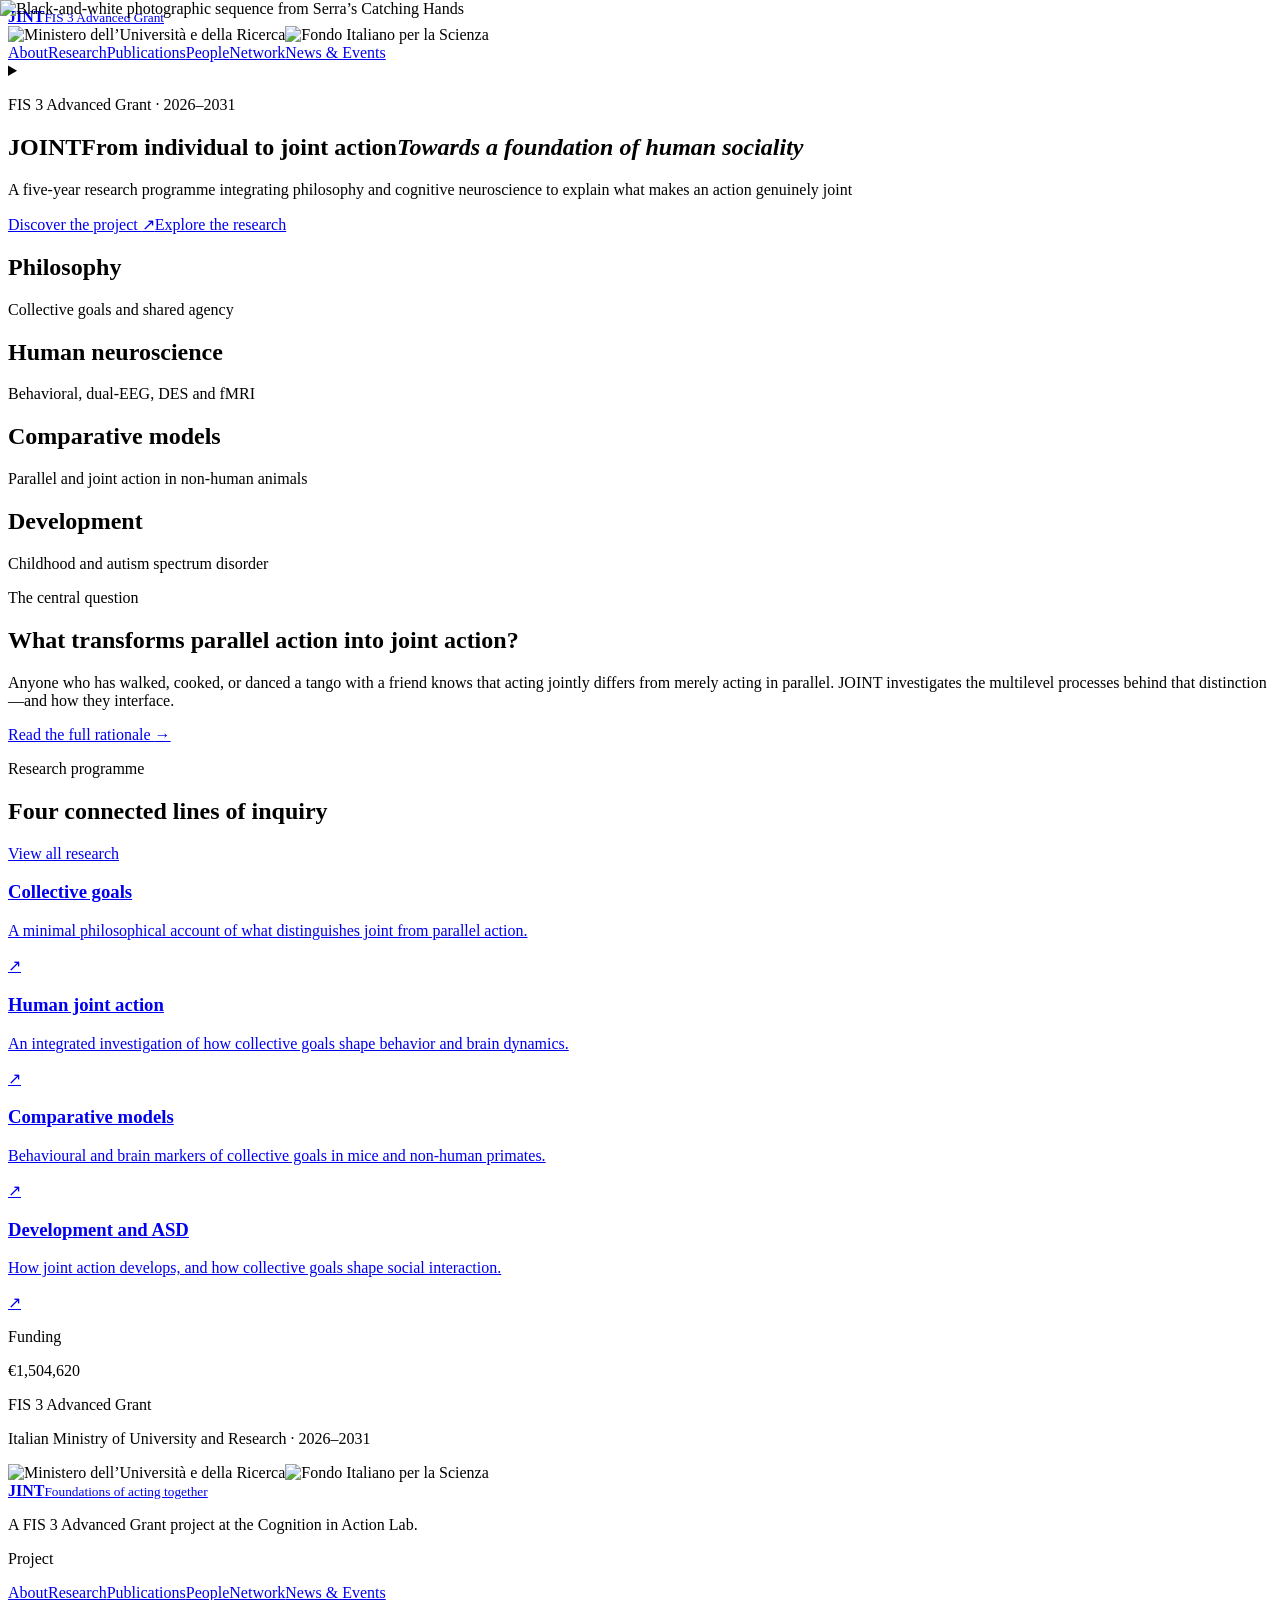
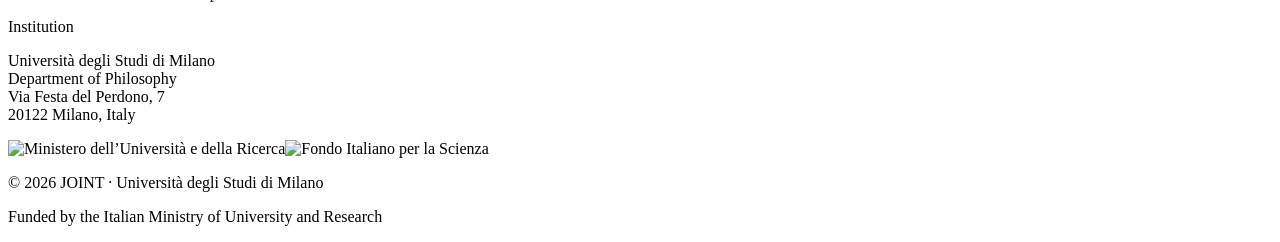
==== index.html @ b132cae3 "Add files via upload" ====
<!DOCTYPE html><html lang="en"><head><meta charSet="utf-8"/><meta name="viewport" content="width=device-width, initial-scale=1"/><link rel="preload" as="image" href="/cognition-in-action-lab/images/serra-catching.jpg" imageSizes="(max-width: 1000px) 100vw, 52vw" fetchPriority="high"/><link rel="stylesheet" href="/cognition-in-action-lab/assets/site.css"/><title>JOINT — From individual to joint action</title><meta name="description" content="JOINT: From individual to joint action. Towards a foundation of human sociality."/><link rel="shortcut icon" href="/cognition-in-action-lab/favicon.svg"/><link rel="icon" href="/cognition-in-action-lab/favicon.svg"/>
<link rel="preload" href="/cognition-in-action-lab/assets/fonts/geist-8ac0455e797f/geist-ff2310f5.woff2" as="font" type="font/woff2" crossorigin />
<link rel="preload" href="/cognition-in-action-lab/assets/fonts/geist-8ac0455e797f/geist-875ccdd4.woff2" as="font" type="font/woff2" crossorigin />
<link rel="preload" href="/cognition-in-action-lab/assets/fonts/geist-8ac0455e797f/geist-52306abf.woff2" as="font" type="font/woff2" crossorigin />
<link rel="preload" href="/cognition-in-action-lab/assets/fonts/geist-8ac0455e797f/geist-001175b1.woff2" as="font" type="font/woff2" crossorigin />
<link rel="preload" href="/cognition-in-action-lab/assets/fonts/geist-8ac0455e797f/geist-98bbbccb.woff2" as="font" type="font/woff2" crossorigin />
<link rel="preload" href="/cognition-in-action-lab/assets/fonts/geist-mono-00e989178794/geist-mono-f6b33328.woff2" as="font" type="font/woff2" crossorigin />
<link rel="preload" href="/cognition-in-action-lab/assets/fonts/geist-mono-00e989178794/geist-mono-44e03052.woff2" as="font" type="font/woff2" crossorigin />
<link rel="preload" href="/cognition-in-action-lab/assets/fonts/geist-mono-00e989178794/geist-mono-0638449e.woff2" as="font" type="font/woff2" crossorigin />
<link rel="preload" href="/cognition-in-action-lab/assets/fonts/geist-mono-00e989178794/geist-mono-971fb274.woff2" as="font" type="font/woff2" crossorigin />
<link rel="preload" href="/cognition-in-action-lab/assets/fonts/geist-mono-00e989178794/geist-mono-44745446.woff2" as="font" type="font/woff2" crossorigin />
<link rel="preload" href="/cognition-in-action-lab/assets/fonts/geist-mono-00e989178794/geist-mono-013b2f2f.woff2" as="font" type="font/woff2" crossorigin />
<style data-vinext-fonts>/* cyrillic-ext */
@font-face {
  font-family: 'Geist';
  font-style: normal;
  font-weight: 100 900;
  font-display: swap;
  src: url(/cognition-in-action-lab/assets/fonts/geist-8ac0455e797f/geist-ff2310f5.woff2) format('woff2');
  unicode-range: U+0460-052F, U+1C80-1C8A, U+20B4, U+2DE0-2DFF, U+A640-A69F, U+FE2E-FE2F;
}
/* cyrillic */
@font-face {
  font-family: 'Geist';
  font-style: normal;
  font-weight: 100 900;
  font-display: swap;
  src: url(/cognition-in-action-lab/assets/fonts/geist-8ac0455e797f/geist-875ccdd4.woff2) format('woff2');
  unicode-range: U+0301, U+0400-045F, U+0490-0491, U+04B0-04B1, U+2116;
}
/* vietnamese */
@font-face {
  font-family: 'Geist';
  font-style: normal;
  font-weight: 100 900;
  font-display: swap;
  src: url(/cognition-in-action-lab/assets/fonts/geist-8ac0455e797f/geist-52306abf.woff2) format('woff2');
  unicode-range: U+0102-0103, U+0110-0111, U+0128-0129, U+0168-0169, U+01A0-01A1, U+01AF-01B0, U+0300-0301, U+0303-0304, U+0308-0309, U+0323, U+0329, U+1EA0-1EF9, U+20AB;
}
/* latin-ext */
@font-face {
  font-family: 'Geist';
  font-style: normal;
  font-weight: 100 900;
  font-display: swap;
  src: url(/cognition-in-action-lab/assets/fonts/geist-8ac0455e797f/geist-001175b1.woff2) format('woff2');
  unicode-range: U+0100-02BA, U+02BD-02C5, U+02C7-02CC, U+02CE-02D7, U+02DD-02FF, U+0304, U+0308, U+0329, U+1D00-1DBF, U+1E00-1E9F, U+1EF2-1EFF, U+2020, U+20A0-20AB, U+20AD-20C0, U+2113, U+2C60-2C7F, U+A720-A7FF;
}
/* latin */
@font-face {
  font-family: 'Geist';
  font-style: normal;
  font-weight: 100 900;
  font-display: swap;
  src: url(/cognition-in-action-lab/assets/fonts/geist-8ac0455e797f/geist-98bbbccb.woff2) format('woff2');
  unicode-range: U+0000-00FF, U+0131, U+0152-0153, U+02BB-02BC, U+02C6, U+02DA, U+02DC, U+0304, U+0308, U+0329, U+2000-206F, U+20AC, U+2122, U+2191, U+2193, U+2212, U+2215, U+FEFF, U+FFFD;
}

.__font_geist_0syiuhv { font-family: 'Geist', sans-serif; }

.__variable_geist_0syiuhv { --font-geist-sans: 'Geist', sans-serif; }

/* cyrillic-ext */
@font-face {
  font-family: 'Geist Mono';
  font-style: normal;
  font-weight: 100 900;
  font-display: swap;
  src: url(/cognition-in-action-lab/assets/fonts/geist-mono-00e989178794/geist-mono-f6b33328.woff2) format('woff2');
  unicode-range: U+0460-052F, U+1C80-1C8A, U+20B4, U+2DE0-2DFF, U+A640-A69F, U+FE2E-FE2F;
}
/* cyrillic */
@font-face {
  font-family: 'Geist Mono';
  font-style: normal;
  font-weight: 100 900;
  font-display: swap;
  src: url(/cognition-in-action-lab/assets/fonts/geist-mono-00e989178794/geist-mono-44e03052.woff2) format('woff2');
  unicode-range: U+0301, U+0400-045F, U+0490-0491, U+04B0-04B1, U+2116;
}
/* symbols2 */
@font-face {
  font-family: 'Geist Mono';
  font-style: normal;
  font-weight: 100 900;
  font-display: swap;
  src: url(/cognition-in-action-lab/assets/fonts/geist-mono-00e989178794/geist-mono-0638449e.woff2) format('woff2');
  unicode-range: U+2000-2001, U+2004-2008, U+200A, U+23B8-23BD, U+2500-259F;
}
/* vietnamese */
@font-face {
  font-family: 'Geist Mono';
  font-style: normal;
  font-weight: 100 900;
  font-display: swap;
  src: url(/cognition-in-action-lab/assets/fonts/geist-mono-00e989178794/geist-mono-971fb274.woff2) format('woff2');
  unicode-range: U+0102-0103, U+0110-0111, U+0128-0129, U+0168-0169, U+01A0-01A1, U+01AF-01B0, U+0300-0301, U+0303-0304, U+0308-0309, U+0323, U+0329, U+1EA0-1EF9, U+20AB;
}
/* latin-ext */
@font-face {
  font-family: 'Geist Mono';
  font-style: normal;
  font-weight: 100 900;
  font-display: swap;
  src: url(/cognition-in-action-lab/assets/fonts/geist-mono-00e989178794/geist-mono-44745446.woff2) format('woff2');
  unicode-range: U+0100-02BA, U+02BD-02C5, U+02C7-02CC, U+02CE-02D7, U+02DD-02FF, U+0304, U+0308, U+0329, U+1D00-1DBF, U+1E00-1E9F, U+1EF2-1EFF, U+2020, U+20A0-20AB, U+20AD-20C0, U+2113, U+2C60-2C7F, U+A720-A7FF;
}
/* latin */
@font-face {
  font-family: 'Geist Mono';
  font-style: normal;
  font-weight: 100 900;
  font-display: swap;
  src: url(/cognition-in-action-lab/assets/fonts/geist-mono-00e989178794/geist-mono-013b2f2f.woff2) format('woff2');
  unicode-range: U+0000-00FF, U+0131, U+0152-0153, U+02BB-02BC, U+02C6, U+02DA, U+02DC, U+0304, U+0308, U+0329, U+2000-206F, U+20AC, U+2122, U+2191, U+2193, U+2212, U+2215, U+FEFF, U+FFFD;
}

.__font_geist_mono_0tc4rq9 { font-family: 'Geist Mono', sans-serif; }

.__variable_geist_mono_0tc4rq9 { --font-geist-mono: 'Geist Mono', sans-serif; }
</style>
</head><body class="__variable_geist_0syiuhv __variable_geist_mono_0tc4rq9 antialiased"><div class="site-shell"><header class="site-header"><div class="header-inner"><a href="/cognition-in-action-lab/" class="brand" aria-label="JOINT home"><span><strong class="joint-wordmark" aria-label="JOINT"><span>J</span><i class="wordmark-o" aria-hidden="true"><b></b><b></b></i><span>INT</span></strong><small>FIS 3 Advanced Grant</small></span></a><div class="header-tools"><div class="header-logos" aria-label="Project funders"><img src="/cognition-in-action-lab/logos/mur.png" alt="Ministero dell’Università e della Ricerca" width="126" height="38" loading="lazy" decoding="async" srcSet="/logos/mur.png 126w" data-nimg="1"/><img src="/cognition-in-action-lab/logos/fis.png" alt="Fondo Italiano per la Scienza" width="79" height="42" loading="lazy" decoding="async" srcSet="/logos/fis.png 79w" data-nimg="1"/></div><nav class="desktop-nav" aria-label="Main navigation"><a href="/cognition-in-action-lab/about/">About</a><a href="/cognition-in-action-lab/research/">Research</a><a href="/cognition-in-action-lab/publications/">Publications</a><a href="/cognition-in-action-lab/people/">People</a><a href="/cognition-in-action-lab/collaborators/">Network</a><a href="/cognition-in-action-lab/news/">News &amp; Events</a></nav><details class="mobile-nav"><summary aria-label="Open navigation"><span></span><span></span></summary><nav aria-label="Mobile navigation"><a href="/cognition-in-action-lab/about/">About</a><a href="/cognition-in-action-lab/research/">Research</a><a href="/cognition-in-action-lab/publications/">Publications</a><a href="/cognition-in-action-lab/people/">People</a><a href="/cognition-in-action-lab/collaborators/">Network</a><a href="/cognition-in-action-lab/news/">News &amp; Events</a></nav></details></div></div></header><main><section class="hero home-hero"><div class="hero-copy reveal"><p class="eyebrow">FIS 3 Advanced Grant · 2026–2031</p><h1 class="project-title"><strong>JOINT</strong><span>From individual to joint action</span><em>Towards a foundation of human sociality</em></h1><p class="hero-intro">A five-year research programme integrating philosophy and cognitive neuroscience to explain what makes an action genuinely joint</p><div class="hero-actions"><a href="/cognition-in-action-lab/about/" class="button button-primary">Discover the project <span aria-hidden="true">↗</span></a><a href="/cognition-in-action-lab/research/" class="text-link">Explore the research</a></div></div><div class="hero-visual official-hero-art"><img src="/cognition-in-action-lab/images/serra-catching.jpg" alt="Black-and-white photographic sequence from Serra’s Catching Hands" loading="eager" fetchPriority="high" decoding="async" sizes="(max-width: 1000px) 100vw, 52vw" data-nimg="fill" style="position:absolute;inset:0;width:100%;height:100%;object-fit:contain"/></div></section><section class="pillars" aria-label="Four research areas"><article class="pillar"><div><h2>Philosophy</h2><p>Collective goals and shared agency</p></div></article><article class="pillar"><div><h2>Human neuroscience</h2><p>Behavioral, dual-EEG, DES and fMRI</p></div></article><article class="pillar"><div><h2>Comparative models</h2><p>Parallel and joint action in non-human animals</p></div></article><article class="pillar"><div><h2>Development</h2><p>Childhood and autism spectrum disorder</p></div></article></section><section class="section section-intro"><div><p class="eyebrow">The central question</p><h2>What transforms parallel action into joint action?</h2></div><div><p class="large-copy">Anyone who has walked, cooked, or danced a tango with a friend knows that acting jointly differs from merely acting in parallel. JOINT investigates the multilevel processes behind that distinction—and how they interface.</p><a href="/cognition-in-action-lab/about/" class="button button-ghost">Read the full rationale <span>→</span></a></div></section><section class="section research-preview"><div class="section-heading"><div><p class="eyebrow">Research programme</p><h2>Four connected lines of inquiry</h2></div><a href="/cognition-in-action-lab/research/" class="text-link">View all research</a></div><div class="research-list"><a href="/cognition-in-action-lab/research/#collective-goals" class="research-row"><h3>Collective goals</h3><p>A minimal philosophical account of what distinguishes joint from parallel action.</p><span class="research-arrow" aria-hidden="true">↗</span></a><a href="/cognition-in-action-lab/research/#human-joint-action" class="research-row"><h3>Human joint action</h3><p>An integrated investigation of how collective goals shape behavior and brain dynamics.</p><span class="research-arrow" aria-hidden="true">↗</span></a><a href="/cognition-in-action-lab/research/#comparative-models" class="research-row"><h3>Comparative models</h3><p>Behavioural and brain markers of collective goals in mice and non-human primates.</p><span class="research-arrow" aria-hidden="true">↗</span></a><a href="/cognition-in-action-lab/research/#development" class="research-row"><h3>Development and ASD</h3><p>How joint action develops, and how collective goals shape social interaction.</p><span class="research-arrow" aria-hidden="true">↗</span></a></div></section><section class="funding-band"><div><p class="eyebrow">Funding</p><p class="funding-amount">€1,504,620</p></div><div><p>FIS 3 Advanced Grant</p><p>Italian Ministry of University and Research · 2026–2031</p></div><div class="funding-logos"><img src="/cognition-in-action-lab/logos/mur.png" alt="Ministero dell’Università e della Ricerca" width="300" height="90" loading="lazy" decoding="async" srcSet="/logos/mur.png 300w" data-nimg="1"/><img src="/cognition-in-action-lab/logos/fis.png" alt="Fondo Italiano per la Scienza" width="210" height="110" loading="lazy" decoding="async" srcSet="/logos/fis.png 210w" data-nimg="1"/></div></section></main><footer class="site-footer"><div><a href="/cognition-in-action-lab/" class="brand footer-brand"><span><strong class="joint-wordmark" aria-label="JOINT"><span>J</span><i class="wordmark-o" aria-hidden="true"><b></b><b></b></i><span>INT</span></strong><small>Foundations of acting together</small></span></a><p>A FIS 3 Advanced Grant project at the Cognition in Action Lab.</p></div><div><p class="footer-heading">Project</p><a href="/cognition-in-action-lab/about/">About</a><a href="/cognition-in-action-lab/research/">Research</a><a href="/cognition-in-action-lab/publications/">Publications</a><a href="/cognition-in-action-lab/people/">People</a><a href="/cognition-in-action-lab/collaborators/">Network</a><a href="/cognition-in-action-lab/news/">News &amp; Events</a></div><div><p class="footer-heading">Institution</p><p>Università degli Studi di Milano<br/>Department of Philosophy<br/>Via Festa del Perdono, 7<br/>20122 Milano, Italy</p></div><div class="footer-logos"><img src="/cognition-in-action-lab/logos/mur.png" alt="Ministero dell’Università e della Ricerca" width="240" height="72" loading="lazy" decoding="async" srcSet="/logos/mur.png 240w" data-nimg="1"/><img src="/cognition-in-action-lab/logos/fis.png" alt="Fondo Italiano per la Scienza" width="174" height="92" loading="lazy" decoding="async" srcSet="/logos/fis.png 174w" data-nimg="1"/></div><div class="footer-bottom"><p>© <!-- -->2026<!-- --> JOINT · Università degli Studi di Milano</p><p>Funded by the Italian Ministry of University and Research</p></div></footer></div></body></html>
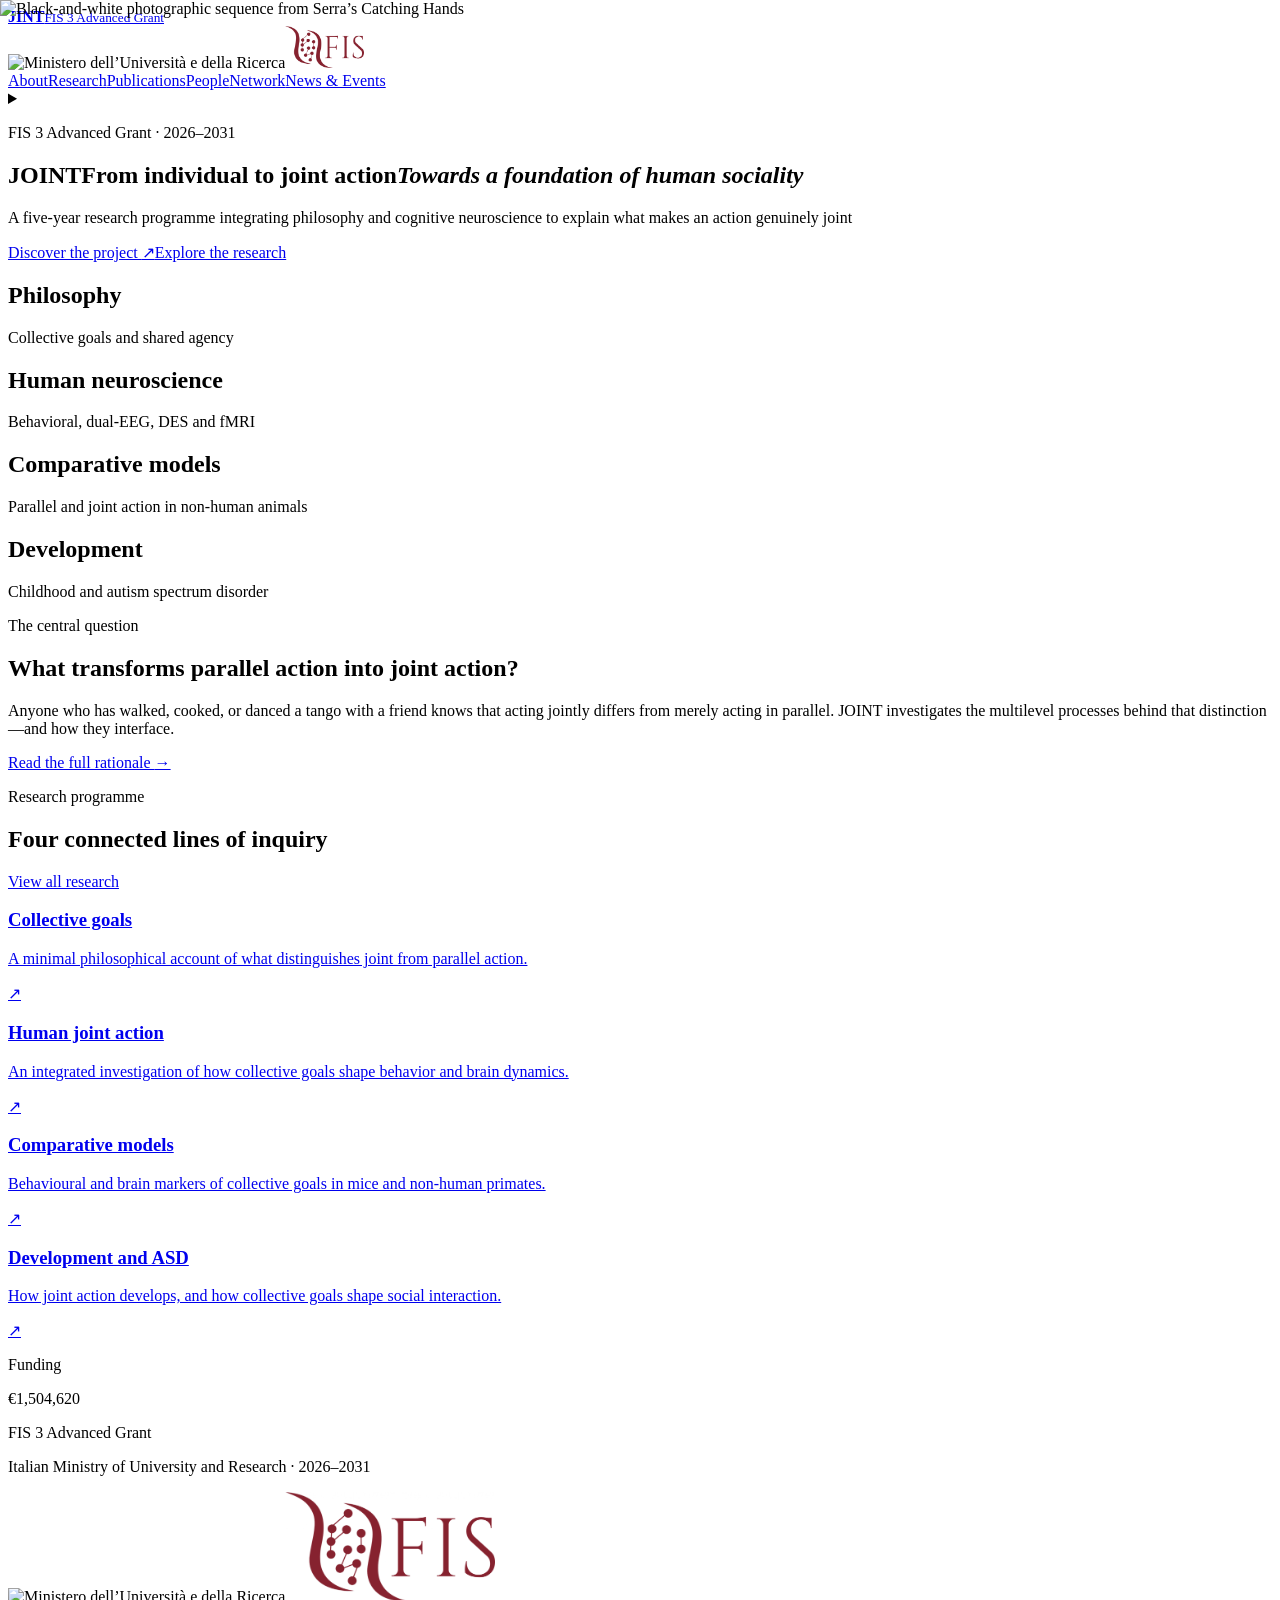
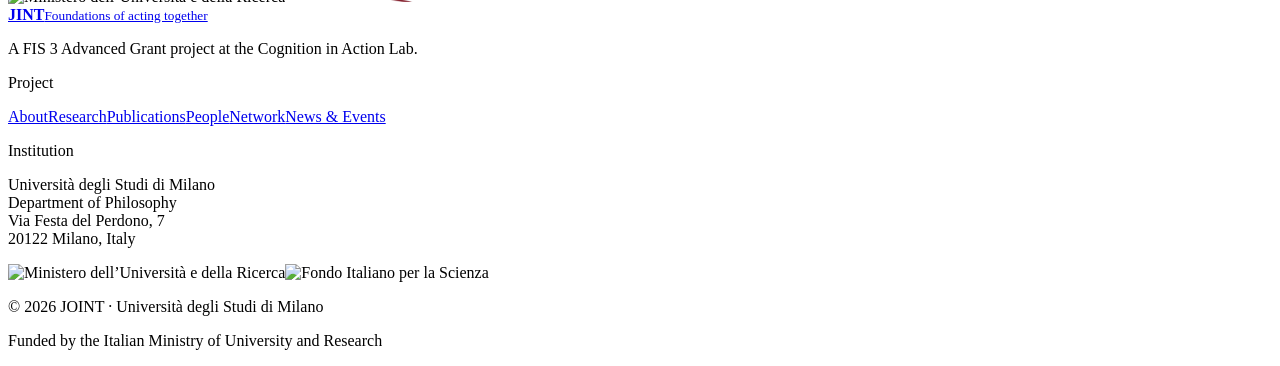
==== commit 93e0cb4e: "Update index.html" ====
--- a/index.html
+++ b/index.html
@@ -119,4 +119,4 @@
 
 .__variable_geist_mono_0tc4rq9 { --font-geist-mono: 'Geist Mono', sans-serif; }
 </style>
-</head><body class="__variable_geist_0syiuhv __variable_geist_mono_0tc4rq9 antialiased"><div class="site-shell"><header class="site-header"><div class="header-inner"><a href="/cognition-in-action-lab/" class="brand" aria-label="JOINT home"><span><strong class="joint-wordmark" aria-label="JOINT"><span>J</span><i class="wordmark-o" aria-hidden="true"><b></b><b></b></i><span>INT</span></strong><small>FIS 3 Advanced Grant</small></span></a><div class="header-tools"><div class="header-logos" aria-label="Project funders"><img src="/cognition-in-action-lab/logos/mur.png" alt="Ministero dell’Università e della Ricerca" width="126" height="38" loading="lazy" decoding="async" srcSet="/logos/mur.png 126w" data-nimg="1"/><img src="/cognition-in-action-lab/logos/fis.png" alt="Fondo Italiano per la Scienza" width="79" height="42" loading="lazy" decoding="async" srcSet="/logos/fis.png 79w" data-nimg="1"/></div><nav class="desktop-nav" aria-label="Main navigation"><a href="/cognition-in-action-lab/about/">About</a><a href="/cognition-in-action-lab/research/">Research</a><a href="/cognition-in-action-lab/publications/">Publications</a><a href="/cognition-in-action-lab/people/">People</a><a href="/cognition-in-action-lab/collaborators/">Network</a><a href="/cognition-in-action-lab/news/">News &amp; Events</a></nav><details class="mobile-nav"><summary aria-label="Open navigation"><span></span><span></span></summary><nav aria-label="Mobile navigation"><a href="/cognition-in-action-lab/about/">About</a><a href="/cognition-in-action-lab/research/">Research</a><a href="/cognition-in-action-lab/publications/">Publications</a><a href="/cognition-in-action-lab/people/">People</a><a href="/cognition-in-action-lab/collaborators/">Network</a><a href="/cognition-in-action-lab/news/">News &amp; Events</a></nav></details></div></div></header><main><section class="hero home-hero"><div class="hero-copy reveal"><p class="eyebrow">FIS 3 Advanced Grant · 2026–2031</p><h1 class="project-title"><strong>JOINT</strong><span>From individual to joint action</span><em>Towards a foundation of human sociality</em></h1><p class="hero-intro">A five-year research programme integrating philosophy and cognitive neuroscience to explain what makes an action genuinely joint</p><div class="hero-actions"><a href="/cognition-in-action-lab/about/" class="button button-primary">Discover the project <span aria-hidden="true">↗</span></a><a href="/cognition-in-action-lab/research/" class="text-link">Explore the research</a></div></div><div class="hero-visual official-hero-art"><img src="/cognition-in-action-lab/images/serra-catching.jpg" alt="Black-and-white photographic sequence from Serra’s Catching Hands" loading="eager" fetchPriority="high" decoding="async" sizes="(max-width: 1000px) 100vw, 52vw" data-nimg="fill" style="position:absolute;inset:0;width:100%;height:100%;object-fit:contain"/></div></section><section class="pillars" aria-label="Four research areas"><article class="pillar"><div><h2>Philosophy</h2><p>Collective goals and shared agency</p></div></article><article class="pillar"><div><h2>Human neuroscience</h2><p>Behavioral, dual-EEG, DES and fMRI</p></div></article><article class="pillar"><div><h2>Comparative models</h2><p>Parallel and joint action in non-human animals</p></div></article><article class="pillar"><div><h2>Development</h2><p>Childhood and autism spectrum disorder</p></div></article></section><section class="section section-intro"><div><p class="eyebrow">The central question</p><h2>What transforms parallel action into joint action?</h2></div><div><p class="large-copy">Anyone who has walked, cooked, or danced a tango with a friend knows that acting jointly differs from merely acting in parallel. JOINT investigates the multilevel processes behind that distinction—and how they interface.</p><a href="/cognition-in-action-lab/about/" class="button button-ghost">Read the full rationale <span>→</span></a></div></section><section class="section research-preview"><div class="section-heading"><div><p class="eyebrow">Research programme</p><h2>Four connected lines of inquiry</h2></div><a href="/cognition-in-action-lab/research/" class="text-link">View all research</a></div><div class="research-list"><a href="/cognition-in-action-lab/research/#collective-goals" class="research-row"><h3>Collective goals</h3><p>A minimal philosophical account of what distinguishes joint from parallel action.</p><span class="research-arrow" aria-hidden="true">↗</span></a><a href="/cognition-in-action-lab/research/#human-joint-action" class="research-row"><h3>Human joint action</h3><p>An integrated investigation of how collective goals shape behavior and brain dynamics.</p><span class="research-arrow" aria-hidden="true">↗</span></a><a href="/cognition-in-action-lab/research/#comparative-models" class="research-row"><h3>Comparative models</h3><p>Behavioural and brain markers of collective goals in mice and non-human primates.</p><span class="research-arrow" aria-hidden="true">↗</span></a><a href="/cognition-in-action-lab/research/#development" class="research-row"><h3>Development and ASD</h3><p>How joint action develops, and how collective goals shape social interaction.</p><span class="research-arrow" aria-hidden="true">↗</span></a></div></section><section class="funding-band"><div><p class="eyebrow">Funding</p><p class="funding-amount">€1,504,620</p></div><div><p>FIS 3 Advanced Grant</p><p>Italian Ministry of University and Research · 2026–2031</p></div><div class="funding-logos"><img src="/cognition-in-action-lab/logos/mur.png" alt="Ministero dell’Università e della Ricerca" width="300" height="90" loading="lazy" decoding="async" srcSet="/logos/mur.png 300w" data-nimg="1"/><img src="/cognition-in-action-lab/logos/fis.png" alt="Fondo Italiano per la Scienza" width="210" height="110" loading="lazy" decoding="async" srcSet="/logos/fis.png 210w" data-nimg="1"/></div></section></main><footer class="site-footer"><div><a href="/cognition-in-action-lab/" class="brand footer-brand"><span><strong class="joint-wordmark" aria-label="JOINT"><span>J</span><i class="wordmark-o" aria-hidden="true"><b></b><b></b></i><span>INT</span></strong><small>Foundations of acting together</small></span></a><p>A FIS 3 Advanced Grant project at the Cognition in Action Lab.</p></div><div><p class="footer-heading">Project</p><a href="/cognition-in-action-lab/about/">About</a><a href="/cognition-in-action-lab/research/">Research</a><a href="/cognition-in-action-lab/publications/">Publications</a><a href="/cognition-in-action-lab/people/">People</a><a href="/cognition-in-action-lab/collaborators/">Network</a><a href="/cognition-in-action-lab/news/">News &amp; Events</a></div><div><p class="footer-heading">Institution</p><p>Università degli Studi di Milano<br/>Department of Philosophy<br/>Via Festa del Perdono, 7<br/>20122 Milano, Italy</p></div><div class="footer-logos"><img src="/cognition-in-action-lab/logos/mur.png" alt="Ministero dell’Università e della Ricerca" width="240" height="72" loading="lazy" decoding="async" srcSet="/logos/mur.png 240w" data-nimg="1"/><img src="/cognition-in-action-lab/logos/fis.png" alt="Fondo Italiano per la Scienza" width="174" height="92" loading="lazy" decoding="async" srcSet="/logos/fis.png 174w" data-nimg="1"/></div><div class="footer-bottom"><p>© <!-- -->2026<!-- --> JOINT · Università degli Studi di Milano</p><p>Funded by the Italian Ministry of University and Research</p></div></footer></div></body></html>+</head><body class="__variable_geist_0syiuhv __variable_geist_mono_0tc4rq9 antialiased"><div class="site-shell"><header class="site-header"><div class="header-inner"><a href="/cognition-in-action-lab/" class="brand" aria-label="JOINT home"><span><strong class="joint-wordmark" aria-label="JOINT"><span>J</span><i class="wordmark-o" aria-hidden="true"><b></b><b></b></i><span>INT</span></strong><small>FIS 3 Advanced Grant</small></span></a><div class="header-tools"><div class="header-logos" aria-label="Project funders"><img src="/cognition-in-action-lab/logos/mur.png" alt="Ministero dell’Università e della Ricerca" width="126" height="38" loading="lazy" decoding="async" srcSet="/cognition-in-action-lab/logos/mur.png 126w" data-nimg="1"/><img src="/cognition-in-action-lab/logos/fis.png" alt="Fondo Italiano per la Scienza" width="79" height="42" loading="lazy" decoding="async" srcSet="/logos/fis.png 79w" data-nimg="1"/></div><nav class="desktop-nav" aria-label="Main navigation"><a href="/cognition-in-action-lab/about/">About</a><a href="/cognition-in-action-lab/research/">Research</a><a href="/cognition-in-action-lab/publications/">Publications</a><a href="/cognition-in-action-lab/people/">People</a><a href="/cognition-in-action-lab/collaborators/">Network</a><a href="/cognition-in-action-lab/news/">News &amp; Events</a></nav><details class="mobile-nav"><summary aria-label="Open navigation"><span></span><span></span></summary><nav aria-label="Mobile navigation"><a href="/cognition-in-action-lab/about/">About</a><a href="/cognition-in-action-lab/research/">Research</a><a href="/cognition-in-action-lab/publications/">Publications</a><a href="/cognition-in-action-lab/people/">People</a><a href="/cognition-in-action-lab/collaborators/">Network</a><a href="/cognition-in-action-lab/news/">News &amp; Events</a></nav></details></div></div></header><main><section class="hero home-hero"><div class="hero-copy reveal"><p class="eyebrow">FIS 3 Advanced Grant · 2026–2031</p><h1 class="project-title"><strong>JOINT</strong><span>From individual to joint action</span><em>Towards a foundation of human sociality</em></h1><p class="hero-intro">A five-year research programme integrating philosophy and cognitive neuroscience to explain what makes an action genuinely joint</p><div class="hero-actions"><a href="/cognition-in-action-lab/about/" class="button button-primary">Discover the project <span aria-hidden="true">↗</span></a><a href="/cognition-in-action-lab/research/" class="text-link">Explore the research</a></div></div><div class="hero-visual official-hero-art"><img src="/cognition-in-action-lab/images/serra-catching.jpg" alt="Black-and-white photographic sequence from Serra’s Catching Hands" loading="eager" fetchPriority="high" decoding="async" sizes="(max-width: 1000px) 100vw, 52vw" data-nimg="fill" style="position:absolute;inset:0;width:100%;height:100%;object-fit:contain"/></div></section><section class="pillars" aria-label="Four research areas"><article class="pillar"><div><h2>Philosophy</h2><p>Collective goals and shared agency</p></div></article><article class="pillar"><div><h2>Human neuroscience</h2><p>Behavioral, dual-EEG, DES and fMRI</p></div></article><article class="pillar"><div><h2>Comparative models</h2><p>Parallel and joint action in non-human animals</p></div></article><article class="pillar"><div><h2>Development</h2><p>Childhood and autism spectrum disorder</p></div></article></section><section class="section section-intro"><div><p class="eyebrow">The central question</p><h2>What transforms parallel action into joint action?</h2></div><div><p class="large-copy">Anyone who has walked, cooked, or danced a tango with a friend knows that acting jointly differs from merely acting in parallel. JOINT investigates the multilevel processes behind that distinction—and how they interface.</p><a href="/cognition-in-action-lab/about/" class="button button-ghost">Read the full rationale <span>→</span></a></div></section><section class="section research-preview"><div class="section-heading"><div><p class="eyebrow">Research programme</p><h2>Four connected lines of inquiry</h2></div><a href="/cognition-in-action-lab/research/" class="text-link">View all research</a></div><div class="research-list"><a href="/cognition-in-action-lab/research/#collective-goals" class="research-row"><h3>Collective goals</h3><p>A minimal philosophical account of what distinguishes joint from parallel action.</p><span class="research-arrow" aria-hidden="true">↗</span></a><a href="/cognition-in-action-lab/research/#human-joint-action" class="research-row"><h3>Human joint action</h3><p>An integrated investigation of how collective goals shape behavior and brain dynamics.</p><span class="research-arrow" aria-hidden="true">↗</span></a><a href="/cognition-in-action-lab/research/#comparative-models" class="research-row"><h3>Comparative models</h3><p>Behavioural and brain markers of collective goals in mice and non-human primates.</p><span class="research-arrow" aria-hidden="true">↗</span></a><a href="/cognition-in-action-lab/research/#development" class="research-row"><h3>Development and ASD</h3><p>How joint action develops, and how collective goals shape social interaction.</p><span class="research-arrow" aria-hidden="true">↗</span></a></div></section><section class="funding-band"><div><p class="eyebrow">Funding</p><p class="funding-amount">€1,504,620</p></div><div><p>FIS 3 Advanced Grant</p><p>Italian Ministry of University and Research · 2026–2031</p></div><div class="funding-logos"><img src="/cognition-in-action-lab/logos/mur.png" alt="Ministero dell’Università e della Ricerca" width="300" height="90" loading="lazy" decoding="async" srcSet="/cognition-in-action-lab/logos/mur.png 300w" data-nimg="1"/><img src="/cognition-in-action-lab/logos/fis.png" alt="Fondo Italiano per la Scienza" width="210" height="110" loading="lazy" decoding="async" srcSet="/logos/fis.png 210w" data-nimg="1"/></div></section></main><footer class="site-footer"><div><a href="/cognition-in-action-lab/" class="brand footer-brand"><span><strong class="joint-wordmark" aria-label="JOINT"><span>J</span><i class="wordmark-o" aria-hidden="true"><b></b><b></b></i><span>INT</span></strong><small>Foundations of acting together</small></span></a><p>A FIS 3 Advanced Grant project at the Cognition in Action Lab.</p></div><div><p class="footer-heading">Project</p><a href="/cognition-in-action-lab/about/">About</a><a href="/cognition-in-action-lab/research/">Research</a><a href="/cognition-in-action-lab/publications/">Publications</a><a href="/cognition-in-action-lab/people/">People</a><a href="/cognition-in-action-lab/collaborators/">Network</a><a href="/cognition-in-action-lab/news/">News &amp; Events</a></div><div><p class="footer-heading">Institution</p><p>Università degli Studi di Milano<br/>Department of Philosophy<br/>Via Festa del Perdono, 7<br/>20122 Milano, Italy</p></div><div class="footer-logos"><img src="/cognition-in-action-lab/logos/mur.png" alt="Ministero dell’Università e della Ricerca" width="240" height="72" loading="lazy" decoding="async" srcSet="/cognition-in-action-lab/logos/mur.png 240w" data-nimg="1"/><img src="/cognition-in-action-lab/logos/fis.png" alt="Fondo Italiano per la Scienza" width="174" height="92" loading="lazy" decoding="async" srcSet="/cognition-in-action-lab/logos/fis.png 174w" data-nimg="1"/></div><div class="footer-bottom"><p>© <!-- -->2026<!-- --> JOINT · Università degli Studi di Milano</p><p>Funded by the Italian Ministry of University and Research</p></div></footer></div></body></html>
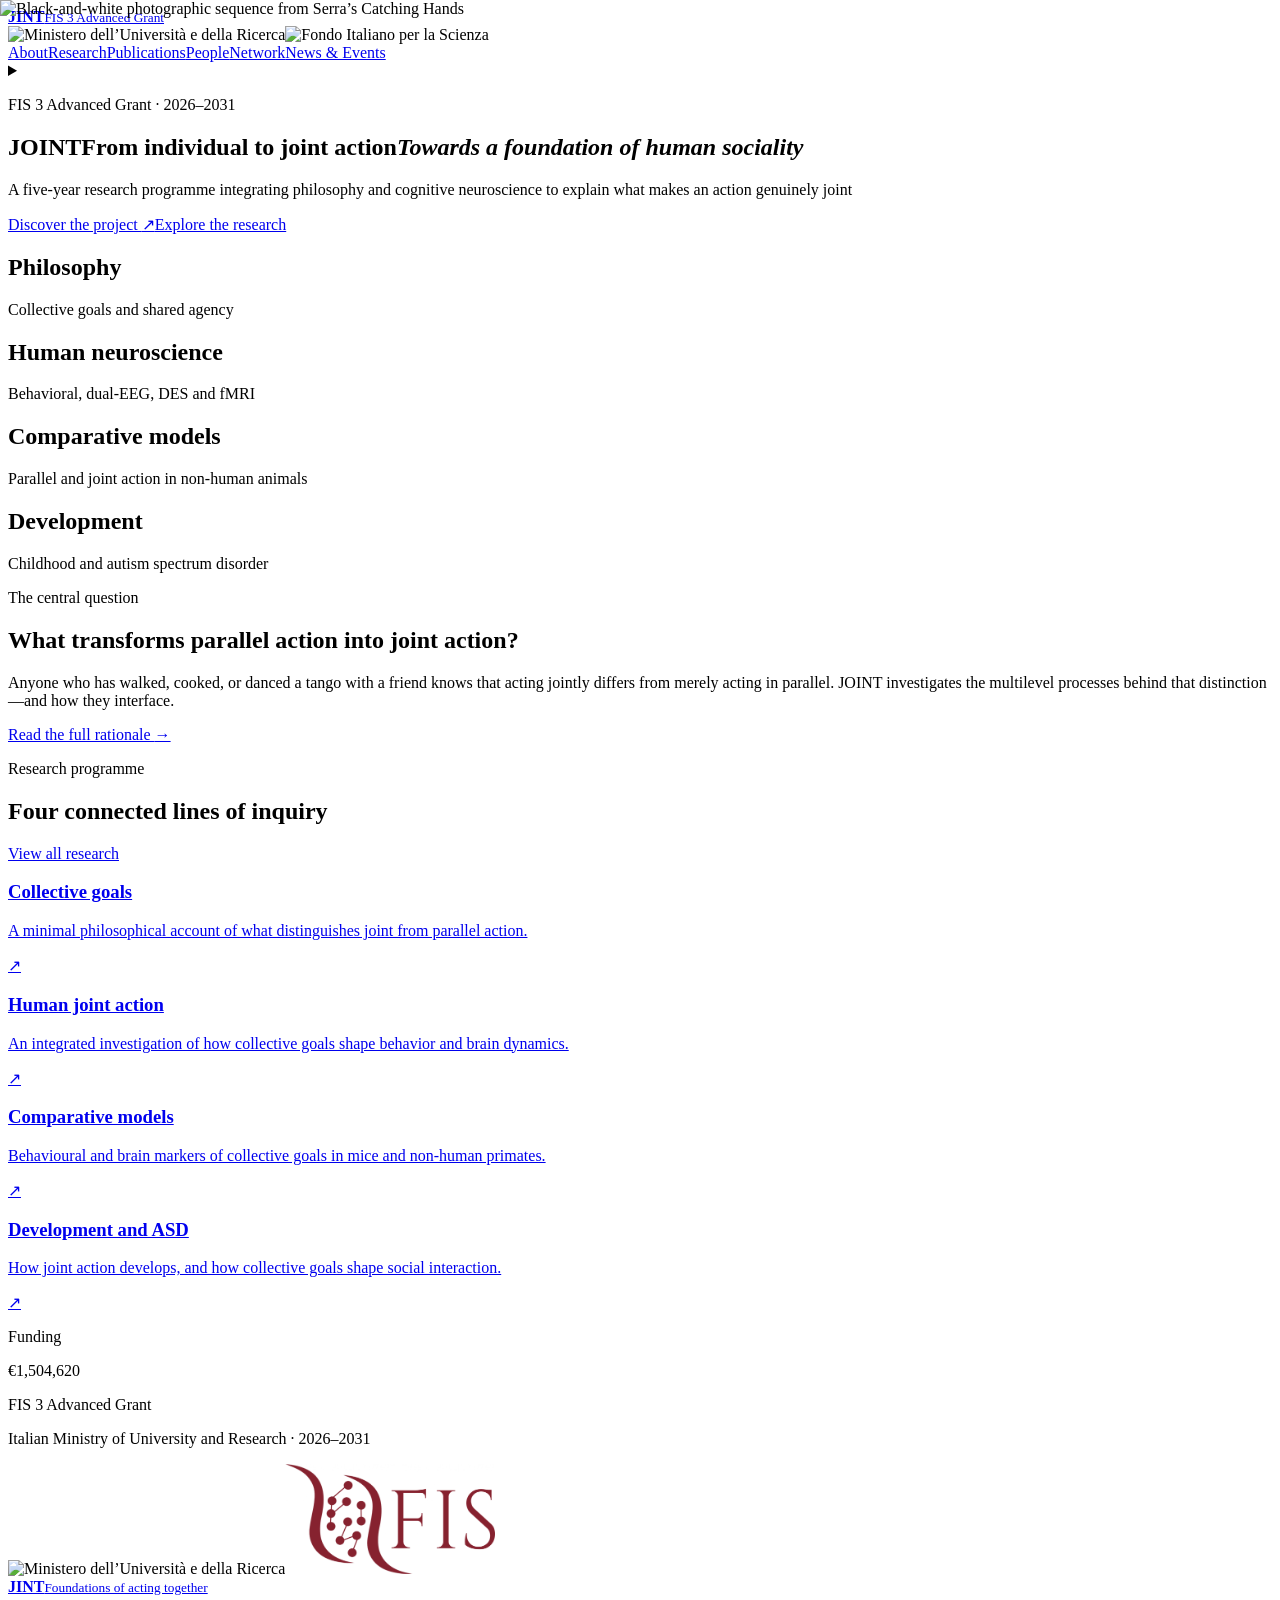
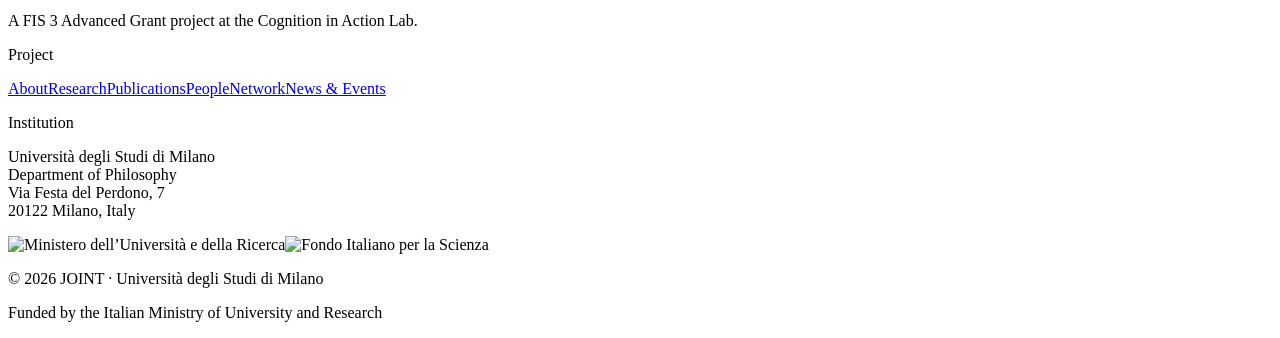
==== commit 93d9848a: "Update index.html" ====
--- a/index.html
+++ b/index.html
@@ -119,4 +119,4 @@
 
 .__variable_geist_mono_0tc4rq9 { --font-geist-mono: 'Geist Mono', sans-serif; }
 </style>
-</head><body class="__variable_geist_0syiuhv __variable_geist_mono_0tc4rq9 antialiased"><div class="site-shell"><header class="site-header"><div class="header-inner"><a href="/cognition-in-action-lab/" class="brand" aria-label="JOINT home"><span><strong class="joint-wordmark" aria-label="JOINT"><span>J</span><i class="wordmark-o" aria-hidden="true"><b></b><b></b></i><span>INT</span></strong><small>FIS 3 Advanced Grant</small></span></a><div class="header-tools"><div class="header-logos" aria-label="Project funders"><img src="/cognition-in-action-lab/logos/mur.png" alt="Ministero dell’Università e della Ricerca" width="126" height="38" loading="lazy" decoding="async" srcSet="/cognition-in-action-lab/logos/mur.png 126w" data-nimg="1"/><img src="/cognition-in-action-lab/logos/fis.png" alt="Fondo Italiano per la Scienza" width="79" height="42" loading="lazy" decoding="async" srcSet="/logos/fis.png 79w" data-nimg="1"/></div><nav class="desktop-nav" aria-label="Main navigation"><a href="/cognition-in-action-lab/about/">About</a><a href="/cognition-in-action-lab/research/">Research</a><a href="/cognition-in-action-lab/publications/">Publications</a><a href="/cognition-in-action-lab/people/">People</a><a href="/cognition-in-action-lab/collaborators/">Network</a><a href="/cognition-in-action-lab/news/">News &amp; Events</a></nav><details class="mobile-nav"><summary aria-label="Open navigation"><span></span><span></span></summary><nav aria-label="Mobile navigation"><a href="/cognition-in-action-lab/about/">About</a><a href="/cognition-in-action-lab/research/">Research</a><a href="/cognition-in-action-lab/publications/">Publications</a><a href="/cognition-in-action-lab/people/">People</a><a href="/cognition-in-action-lab/collaborators/">Network</a><a href="/cognition-in-action-lab/news/">News &amp; Events</a></nav></details></div></div></header><main><section class="hero home-hero"><div class="hero-copy reveal"><p class="eyebrow">FIS 3 Advanced Grant · 2026–2031</p><h1 class="project-title"><strong>JOINT</strong><span>From individual to joint action</span><em>Towards a foundation of human sociality</em></h1><p class="hero-intro">A five-year research programme integrating philosophy and cognitive neuroscience to explain what makes an action genuinely joint</p><div class="hero-actions"><a href="/cognition-in-action-lab/about/" class="button button-primary">Discover the project <span aria-hidden="true">↗</span></a><a href="/cognition-in-action-lab/research/" class="text-link">Explore the research</a></div></div><div class="hero-visual official-hero-art"><img src="/cognition-in-action-lab/images/serra-catching.jpg" alt="Black-and-white photographic sequence from Serra’s Catching Hands" loading="eager" fetchPriority="high" decoding="async" sizes="(max-width: 1000px) 100vw, 52vw" data-nimg="fill" style="position:absolute;inset:0;width:100%;height:100%;object-fit:contain"/></div></section><section class="pillars" aria-label="Four research areas"><article class="pillar"><div><h2>Philosophy</h2><p>Collective goals and shared agency</p></div></article><article class="pillar"><div><h2>Human neuroscience</h2><p>Behavioral, dual-EEG, DES and fMRI</p></div></article><article class="pillar"><div><h2>Comparative models</h2><p>Parallel and joint action in non-human animals</p></div></article><article class="pillar"><div><h2>Development</h2><p>Childhood and autism spectrum disorder</p></div></article></section><section class="section section-intro"><div><p class="eyebrow">The central question</p><h2>What transforms parallel action into joint action?</h2></div><div><p class="large-copy">Anyone who has walked, cooked, or danced a tango with a friend knows that acting jointly differs from merely acting in parallel. JOINT investigates the multilevel processes behind that distinction—and how they interface.</p><a href="/cognition-in-action-lab/about/" class="button button-ghost">Read the full rationale <span>→</span></a></div></section><section class="section research-preview"><div class="section-heading"><div><p class="eyebrow">Research programme</p><h2>Four connected lines of inquiry</h2></div><a href="/cognition-in-action-lab/research/" class="text-link">View all research</a></div><div class="research-list"><a href="/cognition-in-action-lab/research/#collective-goals" class="research-row"><h3>Collective goals</h3><p>A minimal philosophical account of what distinguishes joint from parallel action.</p><span class="research-arrow" aria-hidden="true">↗</span></a><a href="/cognition-in-action-lab/research/#human-joint-action" class="research-row"><h3>Human joint action</h3><p>An integrated investigation of how collective goals shape behavior and brain dynamics.</p><span class="research-arrow" aria-hidden="true">↗</span></a><a href="/cognition-in-action-lab/research/#comparative-models" class="research-row"><h3>Comparative models</h3><p>Behavioural and brain markers of collective goals in mice and non-human primates.</p><span class="research-arrow" aria-hidden="true">↗</span></a><a href="/cognition-in-action-lab/research/#development" class="research-row"><h3>Development and ASD</h3><p>How joint action develops, and how collective goals shape social interaction.</p><span class="research-arrow" aria-hidden="true">↗</span></a></div></section><section class="funding-band"><div><p class="eyebrow">Funding</p><p class="funding-amount">€1,504,620</p></div><div><p>FIS 3 Advanced Grant</p><p>Italian Ministry of University and Research · 2026–2031</p></div><div class="funding-logos"><img src="/cognition-in-action-lab/logos/mur.png" alt="Ministero dell’Università e della Ricerca" width="300" height="90" loading="lazy" decoding="async" srcSet="/cognition-in-action-lab/logos/mur.png 300w" data-nimg="1"/><img src="/cognition-in-action-lab/logos/fis.png" alt="Fondo Italiano per la Scienza" width="210" height="110" loading="lazy" decoding="async" srcSet="/logos/fis.png 210w" data-nimg="1"/></div></section></main><footer class="site-footer"><div><a href="/cognition-in-action-lab/" class="brand footer-brand"><span><strong class="joint-wordmark" aria-label="JOINT"><span>J</span><i class="wordmark-o" aria-hidden="true"><b></b><b></b></i><span>INT</span></strong><small>Foundations of acting together</small></span></a><p>A FIS 3 Advanced Grant project at the Cognition in Action Lab.</p></div><div><p class="footer-heading">Project</p><a href="/cognition-in-action-lab/about/">About</a><a href="/cognition-in-action-lab/research/">Research</a><a href="/cognition-in-action-lab/publications/">Publications</a><a href="/cognition-in-action-lab/people/">People</a><a href="/cognition-in-action-lab/collaborators/">Network</a><a href="/cognition-in-action-lab/news/">News &amp; Events</a></div><div><p class="footer-heading">Institution</p><p>Università degli Studi di Milano<br/>Department of Philosophy<br/>Via Festa del Perdono, 7<br/>20122 Milano, Italy</p></div><div class="footer-logos"><img src="/cognition-in-action-lab/logos/mur.png" alt="Ministero dell’Università e della Ricerca" width="240" height="72" loading="lazy" decoding="async" srcSet="/cognition-in-action-lab/logos/mur.png 240w" data-nimg="1"/><img src="/cognition-in-action-lab/logos/fis.png" alt="Fondo Italiano per la Scienza" width="174" height="92" loading="lazy" decoding="async" srcSet="/cognition-in-action-lab/logos/fis.png 174w" data-nimg="1"/></div><div class="footer-bottom"><p>© <!-- -->2026<!-- --> JOINT · Università degli Studi di Milano</p><p>Funded by the Italian Ministry of University and Research</p></div></footer></div></body></html>
+</head><body class="__variable_geist_0syiuhv __variable_geist_mono_0tc4rq9 antialiased"><div class="site-shell"><header class="site-header"><div class="header-inner"><a href="/cognition-in-action-lab/" class="brand" aria-label="JOINT home"><span><strong class="joint-wordmark" aria-label="JOINT"><span>J</span><i class="wordmark-o" aria-hidden="true"><b></b><b></b></i><span>INT</span></strong><small>FIS 3 Advanced Grant</small></span></a><div class="header-tools"><div class="header-logos" aria-label="Project funders"><img src="/cognition-in-action-lab/logos/mur.png" alt="Ministero dell’Università e della Ricerca" width="126" height="38" loading="lazy" decoding="async" data-nimg="1"/><img src="/cognition-in-action-lab/logos/fis.png" alt="Fondo Italiano per la Scienza" width="79" height="42" loading="lazy" decoding="async" data-nimg="1"/></div><nav class="desktop-nav" aria-label="Main navigation"><a href="/cognition-in-action-lab/about/">About</a><a href="/cognition-in-action-lab/research/">Research</a><a href="/cognition-in-action-lab/publications/">Publications</a><a href="/cognition-in-action-lab/people/">People</a><a href="/cognition-in-action-lab/collaborators/">Network</a><a href="/cognition-in-action-lab/news/">News &amp; Events</a></nav><details class="mobile-nav"><summary aria-label="Open navigation"><span></span><span></span></summary><nav aria-label="Mobile navigation"><a href="/cognition-in-action-lab/about/">About</a><a href="/cognition-in-action-lab/research/">Research</a><a href="/cognition-in-action-lab/publications/">Publications</a><a href="/cognition-in-action-lab/people/">People</a><a href="/cognition-in-action-lab/collaborators/">Network</a><a href="/cognition-in-action-lab/news/">News &amp; Events</a></nav></details></div></div></header><main><section class="hero home-hero"><div class="hero-copy reveal"><p class="eyebrow">FIS 3 Advanced Grant · 2026–2031</p><h1 class="project-title"><strong>JOINT</strong><span>From individual to joint action</span><em>Towards a foundation of human sociality</em></h1><p class="hero-intro">A five-year research programme integrating philosophy and cognitive neuroscience to explain what makes an action genuinely joint</p><div class="hero-actions"><a href="/cognition-in-action-lab/about/" class="button button-primary">Discover the project <span aria-hidden="true">↗</span></a><a href="/cognition-in-action-lab/research/" class="text-link">Explore the research</a></div></div><div class="hero-visual official-hero-art"><img src="/cognition-in-action-lab/images/serra-catching.jpg" alt="Black-and-white photographic sequence from Serra’s Catching Hands" loading="eager" fetchPriority="high" decoding="async" sizes="(max-width: 1000px) 100vw, 52vw" data-nimg="fill" style="position:absolute;inset:0;width:100%;height:100%;object-fit:contain"/></div></section><section class="pillars" aria-label="Four research areas"><article class="pillar"><div><h2>Philosophy</h2><p>Collective goals and shared agency</p></div></article><article class="pillar"><div><h2>Human neuroscience</h2><p>Behavioral, dual-EEG, DES and fMRI</p></div></article><article class="pillar"><div><h2>Comparative models</h2><p>Parallel and joint action in non-human animals</p></div></article><article class="pillar"><div><h2>Development</h2><p>Childhood and autism spectrum disorder</p></div></article></section><section class="section section-intro"><div><p class="eyebrow">The central question</p><h2>What transforms parallel action into joint action?</h2></div><div><p class="large-copy">Anyone who has walked, cooked, or danced a tango with a friend knows that acting jointly differs from merely acting in parallel. JOINT investigates the multilevel processes behind that distinction—and how they interface.</p><a href="/cognition-in-action-lab/about/" class="button button-ghost">Read the full rationale <span>→</span></a></div></section><section class="section research-preview"><div class="section-heading"><div><p class="eyebrow">Research programme</p><h2>Four connected lines of inquiry</h2></div><a href="/cognition-in-action-lab/research/" class="text-link">View all research</a></div><div class="research-list"><a href="/cognition-in-action-lab/research/#collective-goals" class="research-row"><h3>Collective goals</h3><p>A minimal philosophical account of what distinguishes joint from parallel action.</p><span class="research-arrow" aria-hidden="true">↗</span></a><a href="/cognition-in-action-lab/research/#human-joint-action" class="research-row"><h3>Human joint action</h3><p>An integrated investigation of how collective goals shape behavior and brain dynamics.</p><span class="research-arrow" aria-hidden="true">↗</span></a><a href="/cognition-in-action-lab/research/#comparative-models" class="research-row"><h3>Comparative models</h3><p>Behavioural and brain markers of collective goals in mice and non-human primates.</p><span class="research-arrow" aria-hidden="true">↗</span></a><a href="/cognition-in-action-lab/research/#development" class="research-row"><h3>Development and ASD</h3><p>How joint action develops, and how collective goals shape social interaction.</p><span class="research-arrow" aria-hidden="true">↗</span></a></div></section><section class="funding-band"><div><p class="eyebrow">Funding</p><p class="funding-amount">€1,504,620</p></div><div><p>FIS 3 Advanced Grant</p><p>Italian Ministry of University and Research · 2026–2031</p></div><div class="funding-logos"><img src="/cognition-in-action-lab/logos/mur.png" alt="Ministero dell’Università e della Ricerca" width="300" height="90" loading="lazy" decoding="async" srcSet="/cognition-in-action-lab/logos/mur.png 300w" data-nimg="1"/><img src="/cognition-in-action-lab/logos/fis.png" alt="Fondo Italiano per la Scienza" width="210" height="110" loading="lazy" decoding="async" srcSet="/logos/fis.png 210w" data-nimg="1"/></div></section></main><footer class="site-footer"><div><a href="/cognition-in-action-lab/" class="brand footer-brand"><span><strong class="joint-wordmark" aria-label="JOINT"><span>J</span><i class="wordmark-o" aria-hidden="true"><b></b><b></b></i><span>INT</span></strong><small>Foundations of acting together</small></span></a><p>A FIS 3 Advanced Grant project at the Cognition in Action Lab.</p></div><div><p class="footer-heading">Project</p><a href="/cognition-in-action-lab/about/">About</a><a href="/cognition-in-action-lab/research/">Research</a><a href="/cognition-in-action-lab/publications/">Publications</a><a href="/cognition-in-action-lab/people/">People</a><a href="/cognition-in-action-lab/collaborators/">Network</a><a href="/cognition-in-action-lab/news/">News &amp; Events</a></div><div><p class="footer-heading">Institution</p><p>Università degli Studi di Milano<br/>Department of Philosophy<br/>Via Festa del Perdono, 7<br/>20122 Milano, Italy</p></div><div class="footer-logos"><img src="/cognition-in-action-lab/logos/mur.png" alt="Ministero dell’Università e della Ricerca" width="240" height="72" loading="lazy" decoding="async" srcSet="/cognition-in-action-lab/logos/mur.png 240w" data-nimg="1"/><img src="/cognition-in-action-lab/logos/fis.png" alt="Fondo Italiano per la Scienza" width="174" height="92" loading="lazy" decoding="async" srcSet="/cognition-in-action-lab/logos/fis.png 174w" data-nimg="1"/></div><div class="footer-bottom"><p>© <!-- -->2026<!-- --> JOINT · Università degli Studi di Milano</p><p>Funded by the Italian Ministry of University and Research</p></div></footer></div></body></html>
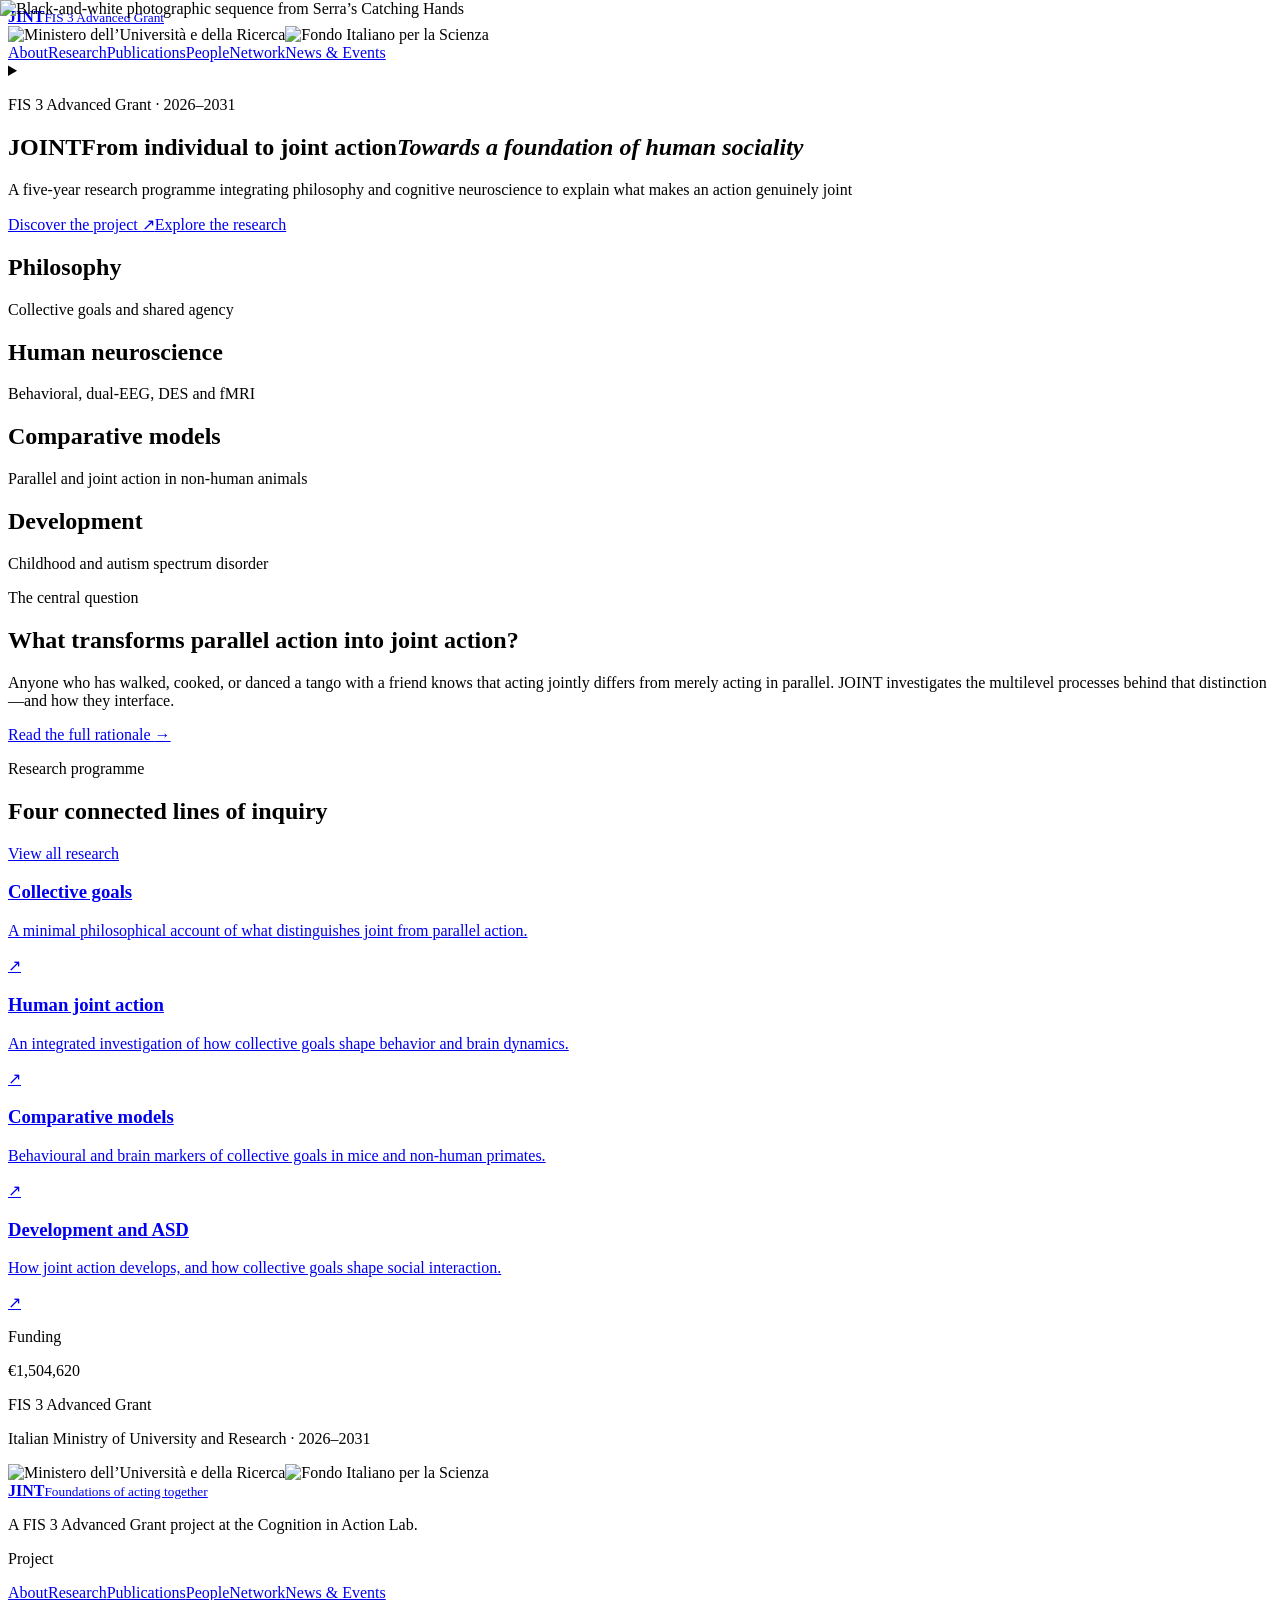
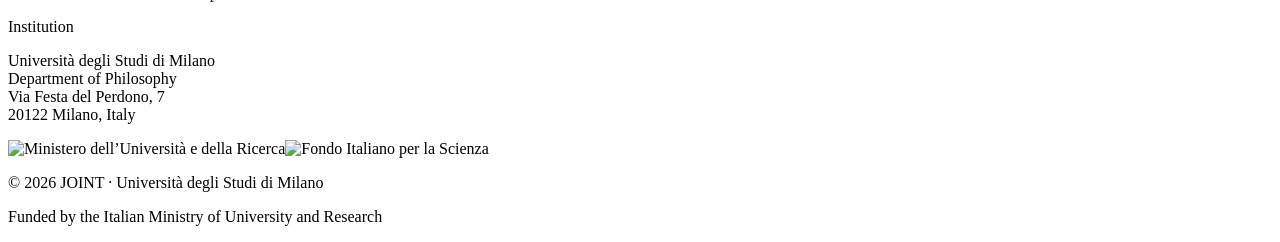
==== commit c0abde5c: "Update index.html" ====
--- a/index.html
+++ b/index.html
@@ -119,4 +119,4 @@
 
 .__variable_geist_mono_0tc4rq9 { --font-geist-mono: 'Geist Mono', sans-serif; }
 </style>
-</head><body class="__variable_geist_0syiuhv __variable_geist_mono_0tc4rq9 antialiased"><div class="site-shell"><header class="site-header"><div class="header-inner"><a href="/cognition-in-action-lab/" class="brand" aria-label="JOINT home"><span><strong class="joint-wordmark" aria-label="JOINT"><span>J</span><i class="wordmark-o" aria-hidden="true"><b></b><b></b></i><span>INT</span></strong><small>FIS 3 Advanced Grant</small></span></a><div class="header-tools"><div class="header-logos" aria-label="Project funders"><img src="/cognition-in-action-lab/logos/mur.png" alt="Ministero dell’Università e della Ricerca" width="126" height="38" loading="lazy" decoding="async" data-nimg="1"/><img src="/cognition-in-action-lab/logos/fis.png" alt="Fondo Italiano per la Scienza" width="79" height="42" loading="lazy" decoding="async" data-nimg="1"/></div><nav class="desktop-nav" aria-label="Main navigation"><a href="/cognition-in-action-lab/about/">About</a><a href="/cognition-in-action-lab/research/">Research</a><a href="/cognition-in-action-lab/publications/">Publications</a><a href="/cognition-in-action-lab/people/">People</a><a href="/cognition-in-action-lab/collaborators/">Network</a><a href="/cognition-in-action-lab/news/">News &amp; Events</a></nav><details class="mobile-nav"><summary aria-label="Open navigation"><span></span><span></span></summary><nav aria-label="Mobile navigation"><a href="/cognition-in-action-lab/about/">About</a><a href="/cognition-in-action-lab/research/">Research</a><a href="/cognition-in-action-lab/publications/">Publications</a><a href="/cognition-in-action-lab/people/">People</a><a href="/cognition-in-action-lab/collaborators/">Network</a><a href="/cognition-in-action-lab/news/">News &amp; Events</a></nav></details></div></div></header><main><section class="hero home-hero"><div class="hero-copy reveal"><p class="eyebrow">FIS 3 Advanced Grant · 2026–2031</p><h1 class="project-title"><strong>JOINT</strong><span>From individual to joint action</span><em>Towards a foundation of human sociality</em></h1><p class="hero-intro">A five-year research programme integrating philosophy and cognitive neuroscience to explain what makes an action genuinely joint</p><div class="hero-actions"><a href="/cognition-in-action-lab/about/" class="button button-primary">Discover the project <span aria-hidden="true">↗</span></a><a href="/cognition-in-action-lab/research/" class="text-link">Explore the research</a></div></div><div class="hero-visual official-hero-art"><img src="/cognition-in-action-lab/images/serra-catching.jpg" alt="Black-and-white photographic sequence from Serra’s Catching Hands" loading="eager" fetchPriority="high" decoding="async" sizes="(max-width: 1000px) 100vw, 52vw" data-nimg="fill" style="position:absolute;inset:0;width:100%;height:100%;object-fit:contain"/></div></section><section class="pillars" aria-label="Four research areas"><article class="pillar"><div><h2>Philosophy</h2><p>Collective goals and shared agency</p></div></article><article class="pillar"><div><h2>Human neuroscience</h2><p>Behavioral, dual-EEG, DES and fMRI</p></div></article><article class="pillar"><div><h2>Comparative models</h2><p>Parallel and joint action in non-human animals</p></div></article><article class="pillar"><div><h2>Development</h2><p>Childhood and autism spectrum disorder</p></div></article></section><section class="section section-intro"><div><p class="eyebrow">The central question</p><h2>What transforms parallel action into joint action?</h2></div><div><p class="large-copy">Anyone who has walked, cooked, or danced a tango with a friend knows that acting jointly differs from merely acting in parallel. JOINT investigates the multilevel processes behind that distinction—and how they interface.</p><a href="/cognition-in-action-lab/about/" class="button button-ghost">Read the full rationale <span>→</span></a></div></section><section class="section research-preview"><div class="section-heading"><div><p class="eyebrow">Research programme</p><h2>Four connected lines of inquiry</h2></div><a href="/cognition-in-action-lab/research/" class="text-link">View all research</a></div><div class="research-list"><a href="/cognition-in-action-lab/research/#collective-goals" class="research-row"><h3>Collective goals</h3><p>A minimal philosophical account of what distinguishes joint from parallel action.</p><span class="research-arrow" aria-hidden="true">↗</span></a><a href="/cognition-in-action-lab/research/#human-joint-action" class="research-row"><h3>Human joint action</h3><p>An integrated investigation of how collective goals shape behavior and brain dynamics.</p><span class="research-arrow" aria-hidden="true">↗</span></a><a href="/cognition-in-action-lab/research/#comparative-models" class="research-row"><h3>Comparative models</h3><p>Behavioural and brain markers of collective goals in mice and non-human primates.</p><span class="research-arrow" aria-hidden="true">↗</span></a><a href="/cognition-in-action-lab/research/#development" class="research-row"><h3>Development and ASD</h3><p>How joint action develops, and how collective goals shape social interaction.</p><span class="research-arrow" aria-hidden="true">↗</span></a></div></section><section class="funding-band"><div><p class="eyebrow">Funding</p><p class="funding-amount">€1,504,620</p></div><div><p>FIS 3 Advanced Grant</p><p>Italian Ministry of University and Research · 2026–2031</p></div><div class="funding-logos"><img src="/cognition-in-action-lab/logos/mur.png" alt="Ministero dell’Università e della Ricerca" width="300" height="90" loading="lazy" decoding="async" srcSet="/cognition-in-action-lab/logos/mur.png 300w" data-nimg="1"/><img src="/cognition-in-action-lab/logos/fis.png" alt="Fondo Italiano per la Scienza" width="210" height="110" loading="lazy" decoding="async" srcSet="/logos/fis.png 210w" data-nimg="1"/></div></section></main><footer class="site-footer"><div><a href="/cognition-in-action-lab/" class="brand footer-brand"><span><strong class="joint-wordmark" aria-label="JOINT"><span>J</span><i class="wordmark-o" aria-hidden="true"><b></b><b></b></i><span>INT</span></strong><small>Foundations of acting together</small></span></a><p>A FIS 3 Advanced Grant project at the Cognition in Action Lab.</p></div><div><p class="footer-heading">Project</p><a href="/cognition-in-action-lab/about/">About</a><a href="/cognition-in-action-lab/research/">Research</a><a href="/cognition-in-action-lab/publications/">Publications</a><a href="/cognition-in-action-lab/people/">People</a><a href="/cognition-in-action-lab/collaborators/">Network</a><a href="/cognition-in-action-lab/news/">News &amp; Events</a></div><div><p class="footer-heading">Institution</p><p>Università degli Studi di Milano<br/>Department of Philosophy<br/>Via Festa del Perdono, 7<br/>20122 Milano, Italy</p></div><div class="footer-logos"><img src="/cognition-in-action-lab/logos/mur.png" alt="Ministero dell’Università e della Ricerca" width="240" height="72" loading="lazy" decoding="async" srcSet="/cognition-in-action-lab/logos/mur.png 240w" data-nimg="1"/><img src="/cognition-in-action-lab/logos/fis.png" alt="Fondo Italiano per la Scienza" width="174" height="92" loading="lazy" decoding="async" srcSet="/cognition-in-action-lab/logos/fis.png 174w" data-nimg="1"/></div><div class="footer-bottom"><p>© <!-- -->2026<!-- --> JOINT · Università degli Studi di Milano</p><p>Funded by the Italian Ministry of University and Research</p></div></footer></div></body></html>
+</head><body class="__variable_geist_0syiuhv __variable_geist_mono_0tc4rq9 antialiased"><div class="site-shell"><header class="site-header"><div class="header-inner"><a href="/cognition-in-action-lab/" class="brand" aria-label="JOINT home"><span><strong class="joint-wordmark" aria-label="JOINT"><span>J</span><i class="wordmark-o" aria-hidden="true"><b></b><b></b></i><span>INT</span></strong><small>FIS 3 Advanced Grant</small></span></a><div class="header-tools"><div class="header-logos" aria-label="Project funders"><img src="/cognition-in-action-lab/logos/mur.png" alt="Ministero dell’Università e della Ricerca" width="126" height="38" loading="lazy" decoding="async" data-nimg="1"/><img src="/cognition-in-action-lab/logos/fis.png" alt="Fondo Italiano per la Scienza" width="79" height="42" loading="lazy" decoding="async" data-nimg="1"/></div><nav class="desktop-nav" aria-label="Main navigation"><a href="/cognition-in-action-lab/about/">About</a><a href="/cognition-in-action-lab/research/">Research</a><a href="/cognition-in-action-lab/publications/">Publications</a><a href="/cognition-in-action-lab/people/">People</a><a href="/cognition-in-action-lab/collaborators/">Network</a><a href="/cognition-in-action-lab/news/">News &amp; Events</a></nav><details class="mobile-nav"><summary aria-label="Open navigation"><span></span><span></span></summary><nav aria-label="Mobile navigation"><a href="/cognition-in-action-lab/about/">About</a><a href="/cognition-in-action-lab/research/">Research</a><a href="/cognition-in-action-lab/publications/">Publications</a><a href="/cognition-in-action-lab/people/">People</a><a href="/cognition-in-action-lab/collaborators/">Network</a><a href="/cognition-in-action-lab/news/">News &amp; Events</a></nav></details></div></div></header><main><section class="hero home-hero"><div class="hero-copy reveal"><p class="eyebrow">FIS 3 Advanced Grant · 2026–2031</p><h1 class="project-title"><strong>JOINT</strong><span>From individual to joint action</span><em>Towards a foundation of human sociality</em></h1><p class="hero-intro">A five-year research programme integrating philosophy and cognitive neuroscience to explain what makes an action genuinely joint</p><div class="hero-actions"><a href="/cognition-in-action-lab/about/" class="button button-primary">Discover the project <span aria-hidden="true">↗</span></a><a href="/cognition-in-action-lab/research/" class="text-link">Explore the research</a></div></div><div class="hero-visual official-hero-art"><img src="/cognition-in-action-lab/images/serra-catching.jpg" alt="Black-and-white photographic sequence from Serra’s Catching Hands" loading="eager" fetchPriority="high" decoding="async" sizes="(max-width: 1000px) 100vw, 52vw" data-nimg="fill" style="position:absolute;inset:0;width:100%;height:100%;object-fit:contain"/></div></section><section class="pillars" aria-label="Four research areas"><article class="pillar"><div><h2>Philosophy</h2><p>Collective goals and shared agency</p></div></article><article class="pillar"><div><h2>Human neuroscience</h2><p>Behavioral, dual-EEG, DES and fMRI</p></div></article><article class="pillar"><div><h2>Comparative models</h2><p>Parallel and joint action in non-human animals</p></div></article><article class="pillar"><div><h2>Development</h2><p>Childhood and autism spectrum disorder</p></div></article></section><section class="section section-intro"><div><p class="eyebrow">The central question</p><h2>What transforms parallel action into joint action?</h2></div><div><p class="large-copy">Anyone who has walked, cooked, or danced a tango with a friend knows that acting jointly differs from merely acting in parallel. JOINT investigates the multilevel processes behind that distinction—and how they interface.</p><a href="/cognition-in-action-lab/about/" class="button button-ghost">Read the full rationale <span>→</span></a></div></section><section class="section research-preview"><div class="section-heading"><div><p class="eyebrow">Research programme</p><h2>Four connected lines of inquiry</h2></div><a href="/cognition-in-action-lab/research/" class="text-link">View all research</a></div><div class="research-list"><a href="/cognition-in-action-lab/research/#collective-goals" class="research-row"><h3>Collective goals</h3><p>A minimal philosophical account of what distinguishes joint from parallel action.</p><span class="research-arrow" aria-hidden="true">↗</span></a><a href="/cognition-in-action-lab/research/#human-joint-action" class="research-row"><h3>Human joint action</h3><p>An integrated investigation of how collective goals shape behavior and brain dynamics.</p><span class="research-arrow" aria-hidden="true">↗</span></a><a href="/cognition-in-action-lab/research/#comparative-models" class="research-row"><h3>Comparative models</h3><p>Behavioural and brain markers of collective goals in mice and non-human primates.</p><span class="research-arrow" aria-hidden="true">↗</span></a><a href="/cognition-in-action-lab/research/#development" class="research-row"><h3>Development and ASD</h3><p>How joint action develops, and how collective goals shape social interaction.</p><span class="research-arrow" aria-hidden="true">↗</span></a></div></section><section class="funding-band"><div><p class="eyebrow">Funding</p><p class="funding-amount">€1,504,620</p></div><div><p>FIS 3 Advanced Grant</p><p>Italian Ministry of University and Research · 2026–2031</p></div><div class="funding-logos"><img src="/cognition-in-action-lab/logos/mur.png" alt="Ministero dell’Università e della Ricerca" width="300" height="90" loading="lazy" decoding="async" srcSet="/cognition-in-action-lab/logos/mur.png 300w" data-nimg="1"/><img src="/cognition-in-action-lab/logos/fis.png" alt="Fondo Italiano per la Scienza" width="210" height="110" loading="lazy" decoding="async" srcSet="/cognition-in-action-lab/logos/fis.png 210w" data-nimg="1"/></div></section></main><footer class="site-footer"><div><a href="/cognition-in-action-lab/" class="brand footer-brand"><span><strong class="joint-wordmark" aria-label="JOINT"><span>J</span><i class="wordmark-o" aria-hidden="true"><b></b><b></b></i><span>INT</span></strong><small>Foundations of acting together</small></span></a><p>A FIS 3 Advanced Grant project at the Cognition in Action Lab.</p></div><div><p class="footer-heading">Project</p><a href="/cognition-in-action-lab/about/">About</a><a href="/cognition-in-action-lab/research/">Research</a><a href="/cognition-in-action-lab/publications/">Publications</a><a href="/cognition-in-action-lab/people/">People</a><a href="/cognition-in-action-lab/collaborators/">Network</a><a href="/cognition-in-action-lab/news/">News &amp; Events</a></div><div><p class="footer-heading">Institution</p><p>Università degli Studi di Milano<br/>Department of Philosophy<br/>Via Festa del Perdono, 7<br/>20122 Milano, Italy</p></div><div class="footer-logos"><img src="/cognition-in-action-lab/logos/mur.png" alt="Ministero dell’Università e della Ricerca" width="240" height="72" loading="lazy" decoding="async" srcSet="/cognition-in-action-lab/logos/mur.png 240w" data-nimg="1"/><img src="/cognition-in-action-lab/logos/fis.png" alt="Fondo Italiano per la Scienza" width="174" height="92" loading="lazy" decoding="async" srcSet="/cognition-in-action-lab/logos/fis.png 174w" data-nimg="1"/></div><div class="footer-bottom"><p>© <!-- -->2026<!-- --> JOINT · Università degli Studi di Milano</p><p>Funded by the Italian Ministry of University and Research</p></div></footer></div></body></html>
